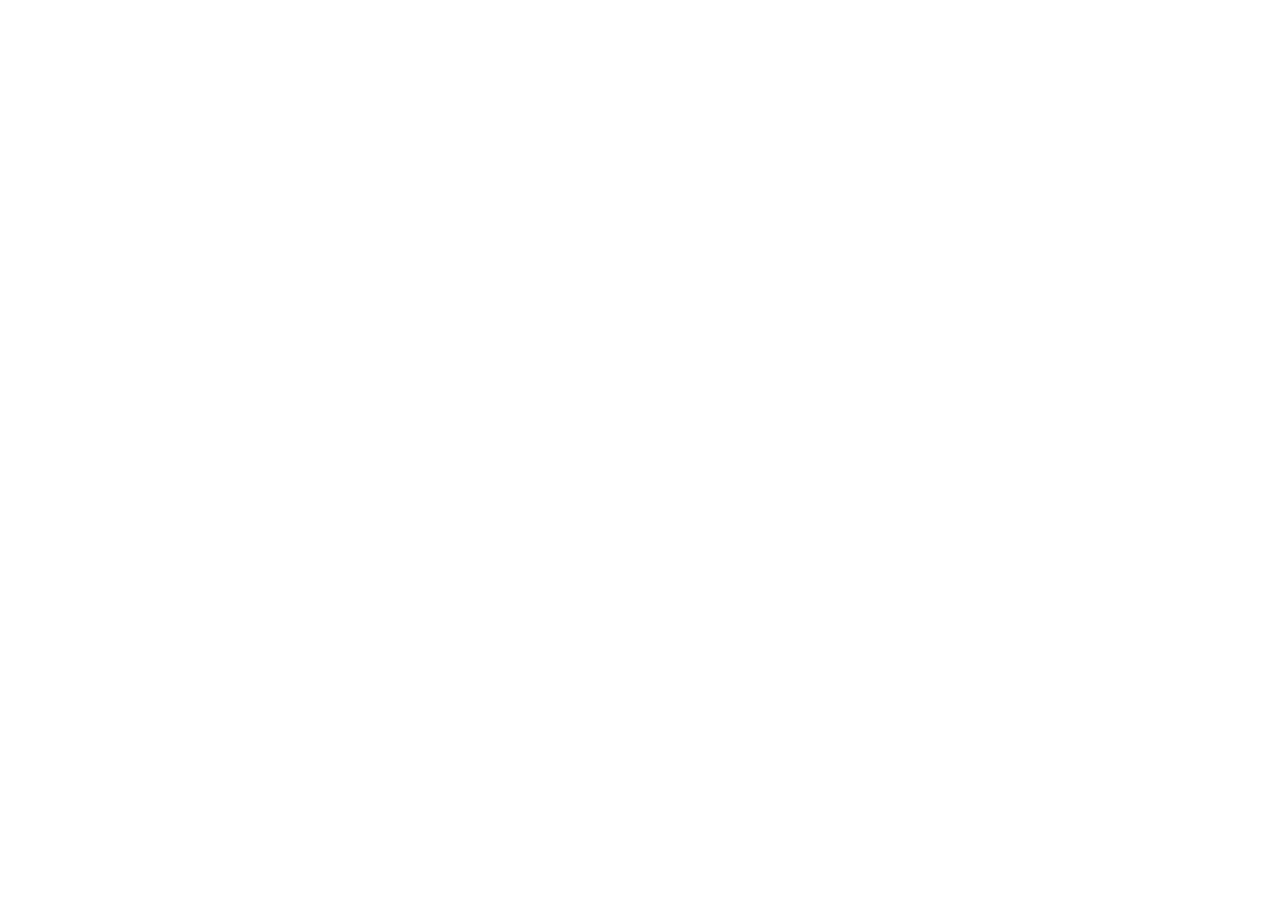
==== static/index.html @ 0b27bcb8 "added gebaeude endpoints + wireframe frontend" ====
<!DOCTYPE html>
<html lang="en">

<head>
    <meta charset="UTF-8">
    <meta name="viewport" content="width=device-width, initial-scale=1.0">
    <title>Document</title>
    <link rel="stylesheet" href="style.css">
    <script src="script.js" defer></script>
</head>

<body>

</body>

</html>
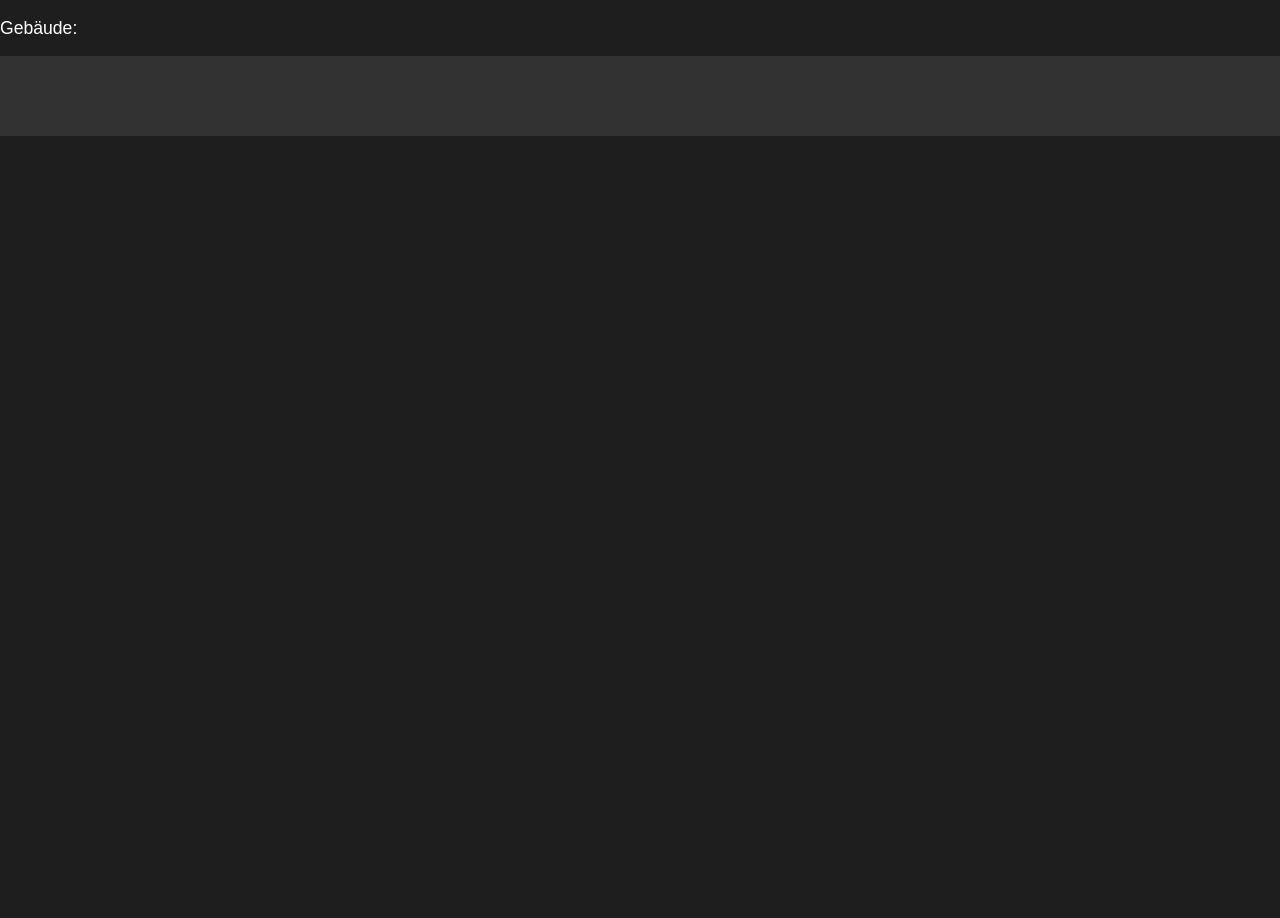
==== commit 6c93c454: "fixed db foreign keys with a caveat" ====
--- a/static/index.html
+++ b/static/index.html
@@ -10,7 +10,17 @@
 </head>
 
 <body>
-
+    <div id="template-gebaeude" class="gebaeude">
+        <div class="name"></div>
+    </div>
+    <div id="template-raum" class="raum">
+        <div class="nummer"></div>
+        <div class="stockwerk"></div>
+    </div>
+    <p>Gebäude:</p>
+    <div id="gebaeude-container">
+    </div>
+    <div id="raeume-container"></div>
 </body>
 
 </html>
--- a/static/style.css
+++ b/static/style.css
@@ -0,0 +1,30 @@
+body {
+    margin: 0;
+    min-height: 100vh;
+    font-size: 1.1em;
+    font-family: Arial, Helvetica, sans-serif;
+    background-color: rgb(30, 30, 30);
+    color: white;
+}
+
+[id^="template-"] {
+    display: none;
+}
+
+[id$="-container"] {
+    display: flex;
+    flex-direction: column;
+    gap: 10px;
+
+    padding: 20px;
+    background-color: rgb(50, 50, 50);
+}
+
+.gebaeude-container {}
+
+.gebaeude {
+    width: fit-content;
+    padding: 10px;
+
+    background-color: rgb(70, 70, 70);
+}
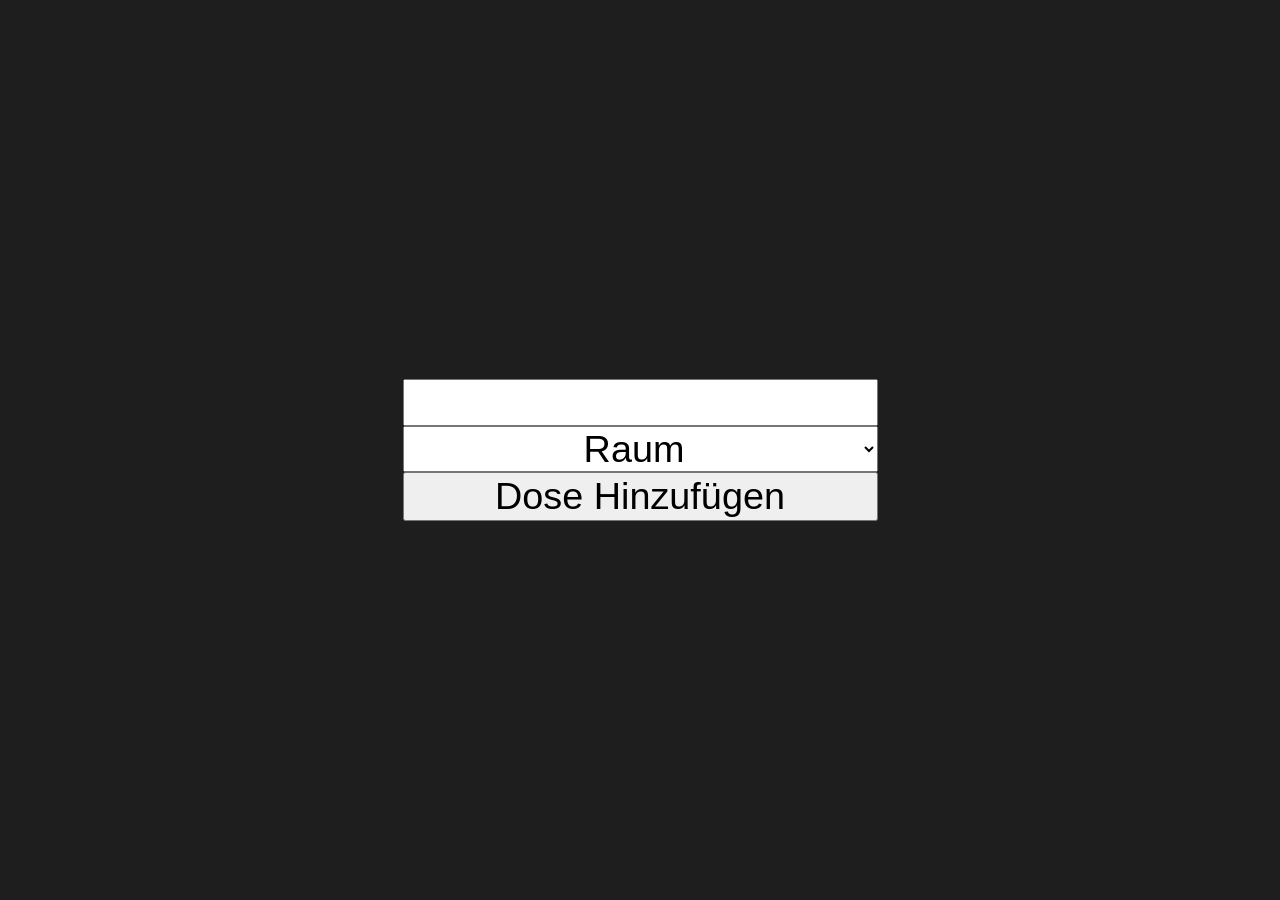
==== commit aecc4bf0: "added frontend for adding a new dose" ====
--- a/static/index.html
+++ b/static/index.html
@@ -10,17 +10,11 @@
 </head>
 
 <body>
-    <div id="template-gebaeude" class="gebaeude">
-        <div class="name"></div>
-    </div>
-    <div id="template-raum" class="raum">
-        <div class="nummer"></div>
-        <div class="stockwerk"></div>
-    </div>
-    <p>Gebäude:</p>
-    <div id="gebaeude-container">
-    </div>
-    <div id="raeume-container"></div>
+    <input type="text" id="doseNummer">
+    <select id="raumSelect">
+        <option value="-1" selected disabled>Raum</option>
+    </select>
+    <button id="addDoseButton">Dose Hinzufügen</button>
 </body>
 
 </html>
--- a/static/style.css
+++ b/static/style.css
@@ -1,30 +1,35 @@
+* {
+    font-size: 1cm;
+    font-family: Arial, Helvetica, sans-serif;
+}
+
 body {
-    margin: 0;
+    /*margin: 0;*/
     min-height: 100vh;
-    font-size: 1.1em;
-    font-family: Arial, Helvetica, sans-serif;
+
     background-color: rgb(30, 30, 30);
     color: white;
+
+    display: flex;
+    flex-direction: column;
+    place-content: center;
+
+    width: fit-content;
+    margin: auto;
 }
 
-[id^="template-"] {
-    display: none;
+select,
+option,
+input {
+    width: 100%;
+
+    text-align: center;
+
+    margin: 0;
+    padding: 0;
+    box-sizing: border-box;
 }
 
-[id$="-container"] {
-    display: flex;
-    flex-direction: column;
-    gap: 10px;
-
-    padding: 20px;
-    background-color: rgb(50, 50, 50);
-}
-
-.gebaeude-container {}
-
-.gebaeude {
-    width: fit-content;
-    padding: 10px;
-
-    background-color: rgb(70, 70, 70);
+select>*:first-child {
+    display: none;
 }
